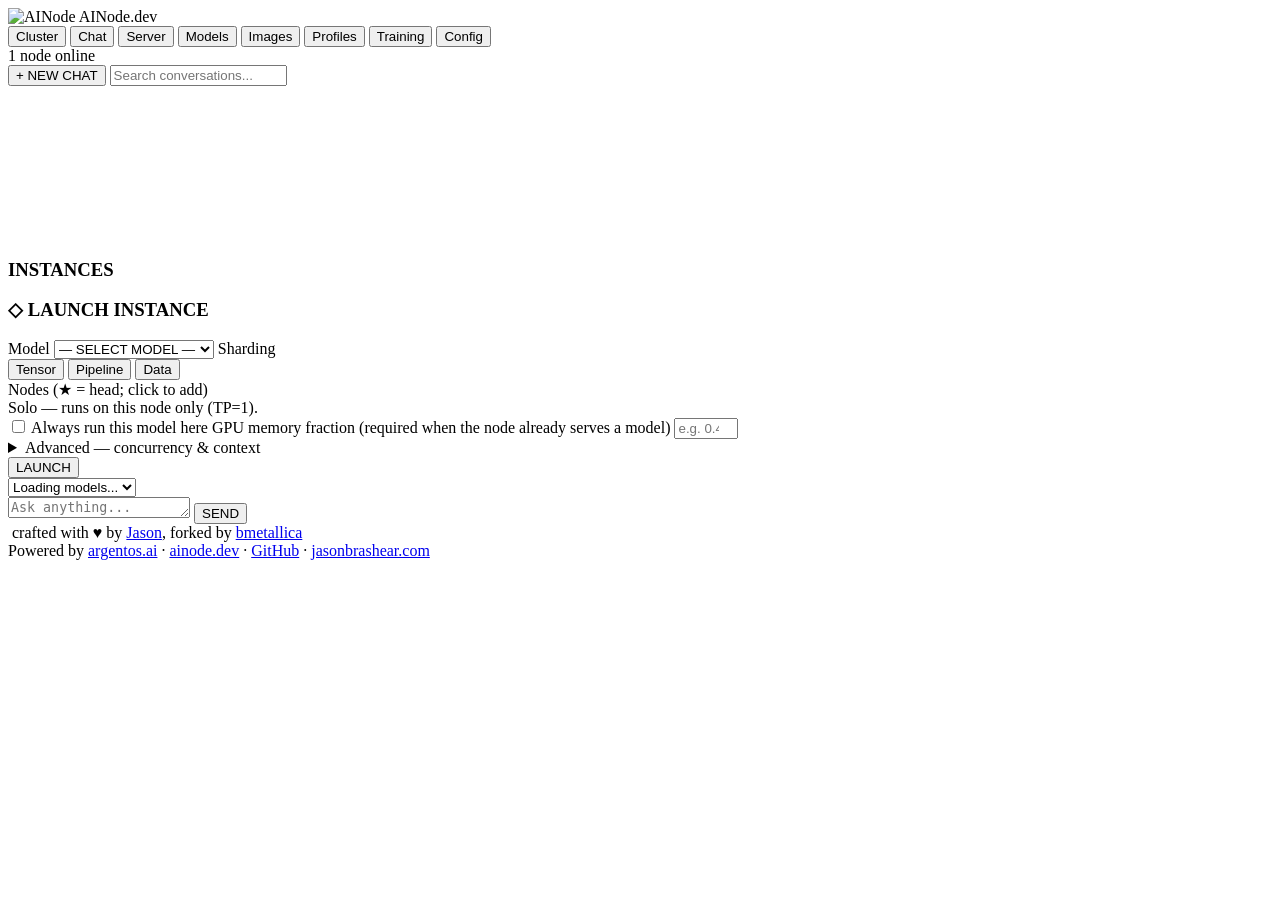
==== ainode/web/templates/index.html @ 7ab9e5e4 "Say in the footer that this is a fork, and whose The UI credited Jason and said nothing about the fo" ====
<!DOCTYPE html>
<html lang="en">
<head>
  <meta charset="UTF-8">
  <meta name="viewport" content="width=device-width, initial-scale=1.0">
  <title>AINode — Command Center</title>
  <link rel="preconnect" href="https://fonts.googleapis.com">
  <link rel="preconnect" href="https://fonts.gstatic.com" crossorigin>
  <link href="https://fonts.googleapis.com/css2?family=Inter:wght@400;500;600;700&family=JetBrains+Mono:wght@400;500;600&display=swap" rel="stylesheet">
  <link rel="stylesheet" href="/static/css/style.css">
  <link rel="icon" type="image/png" sizes="32x32" href="/static/img/favicon-32.png">
  <link rel="icon" type="image/png" sizes="16x16" href="/static/img/favicon-16.png">
  <link rel="icon" type="image/png" sizes="48x48" href="/static/img/favicon-48.png">
  <link rel="icon" type="image/png" sizes="128x128" href="/static/img/favicon-128.png">
  <link rel="icon" type="image/png" sizes="256x256" href="/static/img/favicon-256.png">
  <link rel="apple-touch-icon" sizes="256x256" href="/static/img/favicon-256.png">
  <link rel="shortcut icon" href="/static/img/favicon.ico">
</head>
<body>
  <div class="command-center">
    <!-- Top Bar -->
    <header class="top-bar">
      <div class="logo">
        <img src="/static/img/logo.png" alt="AINode" class="logo-img">
        <span class="logo-wordmark">
          <span class="logo-wordmark-ai">AI</span><span class="logo-wordmark-node">Node</span><span class="logo-wordmark-tld">.dev</span>
        </span>
      </div>
      <nav class="top-nav">
        <button class="nav-pill active" data-view="dashboard">Cluster</button>
        <button class="nav-pill" data-view="chat">Chat</button>
        <button class="nav-pill" data-view="server">Server</button>
        <button class="nav-pill" data-view="downloads">Models</button>
        <button class="nav-pill" data-view="images">Images</button>
        <button class="nav-pill" data-view="profiles">Profiles</button>
        <button class="nav-pill" data-view="training">Training</button>
        <button class="nav-pill" data-view="config">Config</button>
      </nav>
      <div class="top-bar-status">
        <span class="status-dot"></span>
        <span class="node-count" id="top-node-count">1</span>
        <span class="node-label">node online</span>
      </div>
    </header>

    <!-- Left Panel: Chat + Training (context-switching) -->
    <aside class="left-panel" id="chat-panel">
      <!-- Chat sidebar (default) -->
      <div class="left-panel-chat" id="left-panel-chat">
        <button class="btn-nvidia" id="new-chat">+ NEW CHAT</button>
        <input class="search-input" placeholder="Search conversations..." id="chat-search">
        <div class="conversation-list" id="conversation-list">
          <!-- Filled by JS -->
        </div>
      </div>
      <!-- Training sidebar (visible only when view=training) -->
      <div class="left-panel-training" id="left-panel-training" style="display:none">
        <!-- Filled by JS: renderTrainingSidebar() -->
      </div>
    </aside>

    <!-- Center: Topology -->
    <main class="center-stage" id="center-stage">
      <!-- Dashboard view (default) -->
      <div id="view-dashboard" class="view">
        <!-- Filled by app.js when this node is behind its fork's branch. -->
        <div id="update-banner" class="update-banner" style="display:none"></div>
        <div id="cluster-hero-pill" class="cluster-hero-pill" style="display:none">
          <span class="hero-label">CLUSTER</span>
          <span id="hero-nodes">0 nodes</span>
          <span class="hero-sep">·</span>
          <span id="hero-vram">0 GB VRAM</span>
          <span class="hero-sep">·</span>
          <span id="hero-gpus">0 GPUs</span>
          <button id="cluster-update-all-btn" class="cluster-update-btn" style="display:none" title="Update all nodes to latest version">⬆ Update all</button>
        </div>
        <div id="cluster-update-panel" style="display:none"></div>
        <canvas id="topology-canvas"></canvas>
      </div>
      <!-- Chat view -->
      <div id="view-chat" class="view" style="display:none">
        <div id="chat-view-empty" class="chat-empty-state">
          <div class="chat-empty-icon">
            <svg viewBox="0 0 24 24" fill="none" stroke="currentColor" stroke-width="1.5" width="48" height="48">
              <path d="M21 15a2 2 0 01-2 2H7l-4 4V5a2 2 0 012-2h14a2 2 0 012 2z"/>
            </svg>
          </div>
          <h2>Start a conversation</h2>
          <p>Chat with your local AI models. Drag images to the chat area for vision models.</p>
        </div>
        <div id="view-chat-mount"></div>
      </div>
      <!-- Downloads view -->
      <div id="view-downloads" class="view" style="display:none">
        <div class="view-header">
          <h2>Models</h2>
          <p>Installed models on your cluster, plus Hugging Face downloads</p>
        </div>
        <div id="downloads-content"></div>
      </div>
      <!-- Server view -->
      <div id="view-server" class="view" style="display:none">
        <div id="server-content"></div>
      </div>
      <!-- Profiles view -->
      <!-- Image generation -->
      <div id="view-images" class="view" style="display:none">
        <div class="view-header">
          <h2>Images</h2>
          <p>Generated by whichever image model the cluster is serving. One picture at a time per instance — two concurrent runs on this hardware double the peak memory rather than halving the wait.</p>
        </div>
        <div id="images-content"></div>
      </div>
      <div id="view-profiles" class="view" style="display:none">
        <div class="view-header">
          <h2>Profiles</h2>
          <p>A profile is the set of models this node should be serving. Apply one to bring the node to that state; make one the default and it comes back after a restart.</p>
        </div>
        <div id="profiles-content"></div>
      </div>
      <!-- Training view -->
      <div id="view-training" class="view" style="display:none">
        <div class="view-header">
          <h2>Training</h2>
        </div>
        <div id="training-content"></div>
      </div>
      <!-- Config view -->
      <div id="view-config" class="view" style="display:none">
        <div class="config-layout">
          <aside class="config-sidebar">
            <div class="config-sidebar-title">SETTINGS</div>
            <nav class="config-nav" id="config-nav">
              <button class="config-nav-item active" data-section="credentials">🔑 Credentials</button>
              <button class="config-nav-item" data-section="cluster">🌐 Cluster</button>
              <button class="config-nav-item" data-section="node">🖥️ Node Identity</button>
              <button class="config-nav-item" data-section="storage">📦 Storage</button>
              <button class="config-nav-item" data-section="memory">🛡️ Memory Guard</button>
              <button class="config-nav-item" data-section="updates">⬆️ Updates</button>
              <button class="config-nav-item" data-section="training">🎓 Training Defaults</button>
              <button class="config-nav-item" data-section="security">🔒 Security</button>
              <button class="config-nav-item" data-section="network">🌐 Network</button>
              <button class="config-nav-item" data-section="monitoring">📡 Monitoring</button>
              <button class="config-nav-item" data-section="about">ℹ️ About</button>
            </nav>
          </aside>
          <div class="config-content" id="config-content">
            <!-- Rendered per section by app.js -->
          </div>
        </div>
      </div>
    </main>

    <!-- Right Panel: Instances + Launch -->
    <aside class="right-panel" id="right-panel">
      <!-- Default: Instances + Launch -->
      <div id="right-panel-default">
      <div class="panel-section">
        <h3 class="panel-title"><span class="status-dot online"></span> INSTANCES</h3>
        <div id="instances-list">
          <!-- Filled by JS: running model instance cards -->
        </div>
      </div>
      <div class="panel-section">
        <h3 class="panel-title">&#9671; LAUNCH INSTANCE</h3>
        <div class="launch-form">
          <label class="form-label">Model</label>
          <select id="launch-model" class="form-select">
            <option>— SELECT MODEL —</option>
          </select>
          <label class="form-label">Sharding</label>
          <div class="pill-group" id="sharding-pills">
            <button class="pill active" data-value="tensor" title="Splits every layer across nodes. Needs 2, 4 or 8 nodes.">Tensor</button>
            <button class="pill" data-value="pipeline" title="Gives each node a slice of the layers. Works with any node count — the option for 3 nodes.">Pipeline</button>
            <button class="pill" data-value="data" title="A full model replica per node. For a model that already fits one node; buys concurrency, not capacity. Least-tested path on this hardware.">Data</button>
          </div>
          <label class="form-label">Nodes (★ = head; click to add)</label>
          <div class="node-selector" id="node-selector">
            <!-- One toggle per discovered node; populated dynamically -->
          </div>
          <div class="launch-hint" id="launch-hint">
            Solo — runs on this node only (TP=1).
          </div>
          <label class="launch-pin" title="Remembers this node set and sharding axis for this model. Every later launch that does not pick nodes itself — a relaunch, a restart, a profile without an explicit node list — uses it.">
            <input type="checkbox" id="launch-pin"> Always run this model here
            <span class="launch-pin-note" id="launch-pin-note"></span>
          </label>
          <label class="form-label">GPU memory fraction <span style="color:var(--text-muted);font-weight:400">(required when the node already serves a model)</span></label>
          <input id="launch-gmu" class="form-input" type="number" min="0.05" max="0.95" step="0.05" placeholder="e.g. 0.4 for a stacked load">

          <details class="launch-advanced" id="launch-advanced">
            <summary>Advanced — concurrency &amp; context</summary>
            <p class="launch-advanced-note">
              How many people can use this model at once is set by the KV cache,
              not by GPU utilisation. Raise the memory fraction above for more
              cache, then cap the concurrency so one long prompt cannot starve
              everyone else. <strong>Context length × concurrent requests</strong>
              is what fills the cache.
            </p>
            <label class="form-label">Concurrent requests
              <span style="color:var(--text-muted);font-weight:400">(--max-num-seqs)</span></label>
            <input id="launch-max-seqs" class="form-input" type="number" min="1" step="1"
                   placeholder="vLLM default: 256 — try 16-32 for a shared model">
            <label class="form-label">Max context
              <span style="color:var(--text-muted);font-weight:400">(tokens)</span></label>
            <input id="launch-max-len" class="form-input" type="number" min="1024" step="1024"
                   placeholder="leave empty for the model's own maximum">
            <div id="launch-image-fields" style="display:none">
              <label class="form-label">Largest image
                <span style="color:var(--text-muted);font-weight:400">(square edge, pixels)</span></label>
              <input id="launch-max-image" class="form-input" type="number" min="64" max="8192" step="64"
                     placeholder="1536 — the one limit that stops a single request killing the node">
              <label class="form-label">Default steps</label>
              <input id="launch-image-steps" class="form-input" type="number" min="1" max="500" step="1"
                     placeholder="20">
              <label class="form-label">Default size</label>
              <input id="launch-image-size" class="form-input" type="text"
                     placeholder="1024x1024">
              <p class="launch-advanced-note">A diffusion run has no KV cache
                and no context length. What bounds it is the picture:
                activations and the VAE decode grow with the square of the
                edge, and the peak lands at the <strong>end</strong> of a run —
                which is how a node survives the load and dies on the first
                image.</p>
            </div>
            <label class="form-label">KV cache precision</label>
            <select id="launch-kv-dtype" class="form-select">
              <option value="">Default (fp8 — required for long context on GB10)</option>
              <option value="fp8">fp8 — half the cache, twice the concurrency</option>
              <option value="auto">auto — required for vision models; fp8 corrupts them on GB10</option>
            </select>

            <label class="form-label">Tool calling
              <span style="color:var(--text-muted);font-weight:400">(Open WebUI needs this)</span></label>
            <select id="launch-tool-calling" class="form-select">
              <option value="">Automatic — pick the parser from the model family</option>
              <option value="off">Off — no tool calls</option>
              <option value="qwen3_xml">qwen3_xml — Qwen 3.6+ and Nemotron 3.x</option>
              <option value="qwen3_coder">qwen3_coder — Qwen3-Coder and Qwen 3.5</option>
              <option value="gemma4">gemma4</option>
              <option value="glm47">glm47 — GLM 4.x / 5.x</option>
              <option value="minimax_m2">minimax_m2</option>
              <option value="deepseek_v4">deepseek_v4</option>
              <option value="step3p5">step3p5</option>
              <option value="openai">openai — gpt-oss</option>
              <option value="hermes">hermes</option>
              <option value="mistral">mistral</option>
              <option value="llama3_json">llama3_json</option>
            </select>

            <label class="form-label">API name(s)
              <span style="color:var(--text-muted);font-weight:400">(comma separated)</span></label>
            <input id="launch-served-name" class="form-input" type="text"
                   placeholder="e.g. gemma — what clients address instead of the repo id">

            <label class="form-label">Quantization
              <span style="color:var(--text-muted);font-weight:400">(leave empty to auto-detect)</span></label>
            <input id="launch-quantization" class="form-input" type="text"
                   placeholder="awq, gptq, fp8 …">

            <label class="form-label">Engine environment
              <span style="color:var(--text-muted);font-weight:400">(NAME=value, one per line)</span></label>
            <textarea id="launch-extra-env" class="form-input" rows="3"
                      placeholder="VLLM_USE_AOT_COMPILE=1&#10;B12X_POLICY_MODE=auto"></textarea>

            <label class="form-label">Engine image
              <span style="color:var(--text-muted);font-weight:400">(leave empty for the fleet default)</span></label>
            <input id="launch-engine-image" class="form-input" type="text"
                   placeholder="e.g. vllm/vllm-openai:v0.27.1">

            <label class="form-label">Extra vLLM flags
              <span style="color:var(--text-muted);font-weight:400">(shell style)</span></label>
            <input id="launch-extra-args" class="form-input" type="text"
                   placeholder="--max-num-batched-tokens 8192">
            <div class="config-field-hint" style="margin-top:-6px">Quotes work:
              <code>--compilation-config '{"mode":0}'</code>. A flag you set
              replaces the model recipe's; <code>drop:--speculative-config</code>
              removes one the recipe supplies.</div>

            <label class="launch-check">
              <input type="checkbox" id="launch-trust-remote-code">
              <span>Trust remote code <span style="color:var(--text-muted)">— needed by some models; runs code from the repo</span></span>
            </label>

            <p class="launch-advanced-note">
              A model with a catalog recipe already carries its proven settings.
              Anything you set here overrides them, so leave a field empty unless
              you know it needs changing.
            </p>
          </details>

          <button class="btn-nvidia btn-full" id="launch-btn">LAUNCH</button>
        </div>
      </div>
      </div>
      <!-- Server view: Model Info panel -->
      <div id="right-panel-server" style="display:none"></div>
    </aside>

    <!-- Bottom Bar: Chat Input -->
    <footer class="bottom-bar">
      <select id="chat-model" class="model-select">
        <option>Loading models...</option>
      </select>
      <div class="chat-input-wrapper">
        <textarea id="chat-input" class="chat-input" placeholder="Ask anything..." rows="1"></textarea>
        <button id="chat-send" class="btn-send">SEND</button>
      </div>
    </footer>

    <!-- Toast container -->
    <div id="toast-container" class="toast-container"></div>

    <!-- Mini Footer -->
    <footer class="mini-footer">
      <div class="mini-footer-left">
        <img src="/static/img/logo.png" alt="" class="mini-footer-logo">
        <span class="mini-footer-tagline">crafted with <span class="mini-footer-heart">♥</span> by <a href="https://jasonbrashear.com" target="_blank" rel="noopener">Jason</a>, forked by <a href="https://github.com/bmetallica/ainode" target="_blank" rel="noopener">bmetallica</a></span>
      </div>
      <div class="mini-footer-right">
        <span class="mini-footer-link" style="color:var(--text-muted)">Powered by <a href="https://argentos.ai" target="_blank" rel="noopener" class="mini-footer-link">argentos.ai</a></span>
        <span class="mini-footer-sep">·</span>
        <a href="https://ainode.dev" target="_blank" rel="noopener" class="mini-footer-link">ainode.dev</a>
        <span class="mini-footer-sep">·</span>
        <a href="https://github.com/getainode/ainode" target="_blank" rel="noopener" class="mini-footer-link">GitHub</a>
        <span class="mini-footer-sep">·</span>
        <a href="https://jasonbrashear.com" target="_blank" rel="noopener" class="mini-footer-link">jasonbrashear.com</a>
      </div>
    </footer>
  </div>

  <script src="/static/js/topology.js"></script>
  <script src="/static/js/app.js"></script>
</body>
</html>
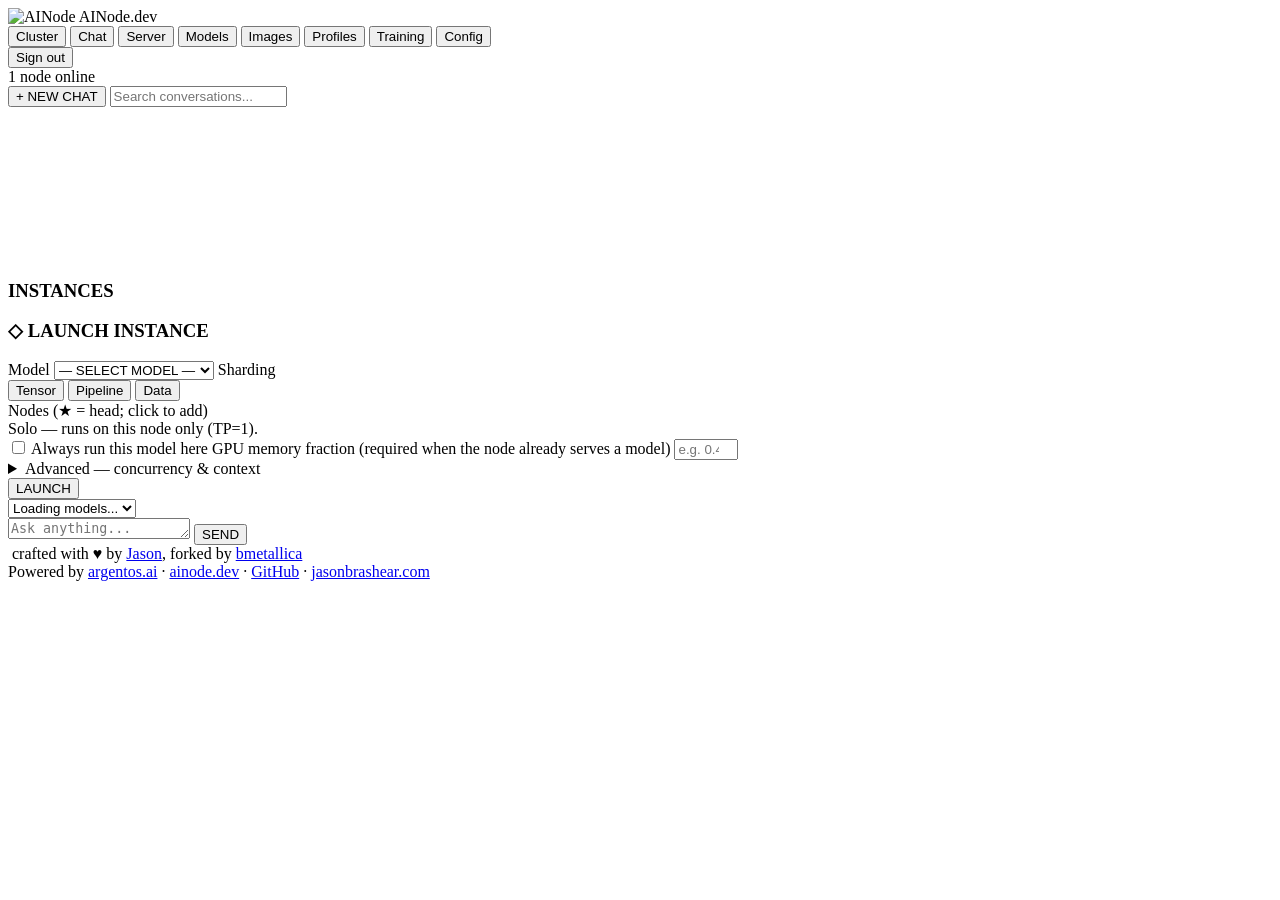
==== commit ea67e1e8: "A sign-in in front of the web UI     bei K1 setze ein passwort nur für das webui (bitte im style pas" ====
--- a/ainode/web/templates/index.html
+++ b/ainode/web/templates/index.html
@@ -36,6 +36,8 @@
         <button class="nav-pill" data-view="training">Training</button>
         <button class="nav-pill" data-view="config">Config</button>
       </nav>
+      <button class="top-bar-signout" id="top-bar-signout" title="Sign out"
+              onclick="AINode.signOut()">Sign out</button>
       <div class="top-bar-status">
         <span class="status-dot"></span>
         <span class="node-count" id="top-node-count">1</span>
@@ -282,6 +284,17 @@
               <span>Trust remote code <span style="color:var(--text-muted)">— needed by some models; runs code from the repo</span></span>
             </label>
 
+            <!-- Every refusal in the product ends with `"force": true`, and
+                 until now that was an escape hatch you could only reach over
+                 the API. It belongs where the refusal is read. -->
+            <label class="launch-check">
+              <input type="checkbox" id="launch-force">
+              <span>Launch anyway <span style="color:var(--text-muted)">— skip the
+                admission checks and the memory cap. They are estimates and you may
+                know better; they are also what stops a launch taking the node
+                down.</span></span>
+            </label>
+
             <p class="launch-advanced-note">
               A model with a catalog recipe already carries its proven settings.
               Anything you set here overrides them, so leave a field empty unless
